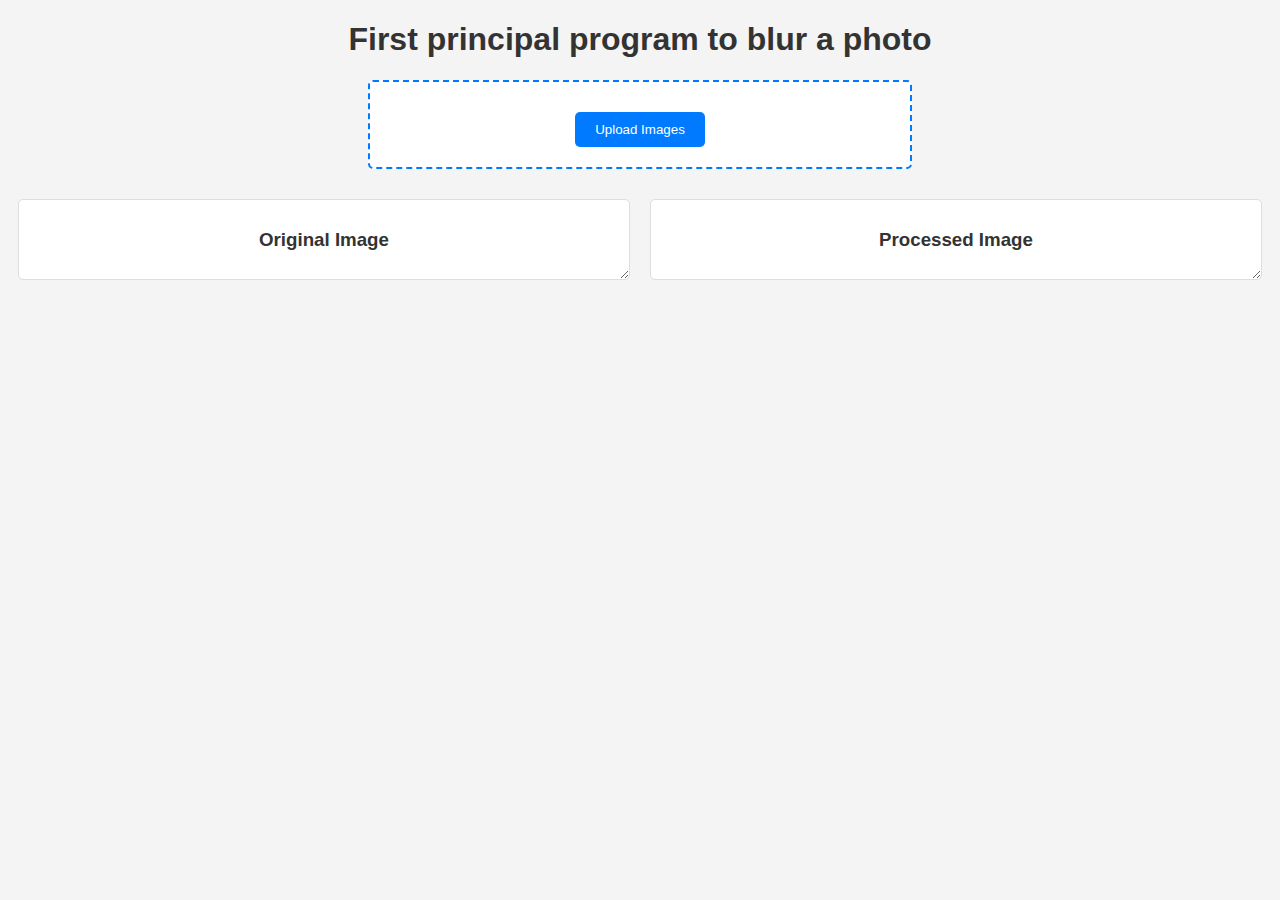
==== docs/index.html @ 8f00747c "added title moved front end code to docs folder" ====
<!DOCTYPE html>
<html>
<head>
    <title>Image Upload</title>
    <link rel="stylesheet" type="text/css" href="./style.css">
    <link href="https://cdnjs.cloudflare.com/ajax/libs/dropzone/5.9.2/min/dropzone.min.css" rel="stylesheet">
    <script src="https://cdnjs.cloudflare.com/ajax/libs/dropzone/5.9.2/min/dropzone.min.js"></script>
</head>

<body>
    <h1>First principal program to blur a photo</h1>
    <div class="upload-container">
        <!-- Dropzone Form -->
        <form id="uploadForm" class="dropzone" enctype="multipart/form-data"></form>
        <!-- Upload Button -->
        <button id="submitImages" type="button">Upload Images</button>
    </div>

    <div class="image-display">
        <!-- Container for Original Image -->
        <div id="originalImageContainer" class="image-container">
            <h3>Original Image</h3>
            <!-- This image will display the selected file -->
            <img id="originalImage" src="#" alt="Original Image will appear here" style="display:none;">
        </div>
        <!-- Container for Processed Image -->
        <div id="processedImageContainer" class="image-container">
            <h3>Processed Image</h3>
            <!-- This image will display the processed file returned from the server -->
            <img id="processedImage" src="#" alt="Processed Image will appear here" style="display:none;" />
        </div>
    </div>

    <!-- Script for handling the image upload and display -->
    <script src="script.js"></script>
</body>
</html>
---- docs/style.css ----
body {
    font-family: 'Arial', sans-serif;
    background-color: #f4f4f4;
    color: #333;
    text-align: center;
}

.upload-container {
    background-color: white;
    border: 2px dashed #007bff;
    border-radius: 5px;
    margin: 20px auto;
    padding: 20px;
    max-width: 500px;
}

.image-display {
    display: flex;
    flex-wrap: wrap;
    justify-content: center;
    align-items: flex-start;
    gap: 20px;
    margin-top: 30px;
}

.image-container {
    background-color: white;
    border: 1px solid #ddd;
    border-radius: 5px;
    padding: 10px;
    resize: both;
    overflow: auto;
    width: calc(50% - 20px); /* Minus gap */
    box-sizing: border-box;
}

.image-container img {
    max-width: 100%;
    height: auto;
    display: block;
}
#submitImages {
    background-color: #007bff;
    color: white;
    border: none;
    padding: 10px 20px;
    margin-top: 10px;
    border-radius: 5px;
    cursor: pointer;
}

#submitImages:hover {
    background-color: #0056b3;
}
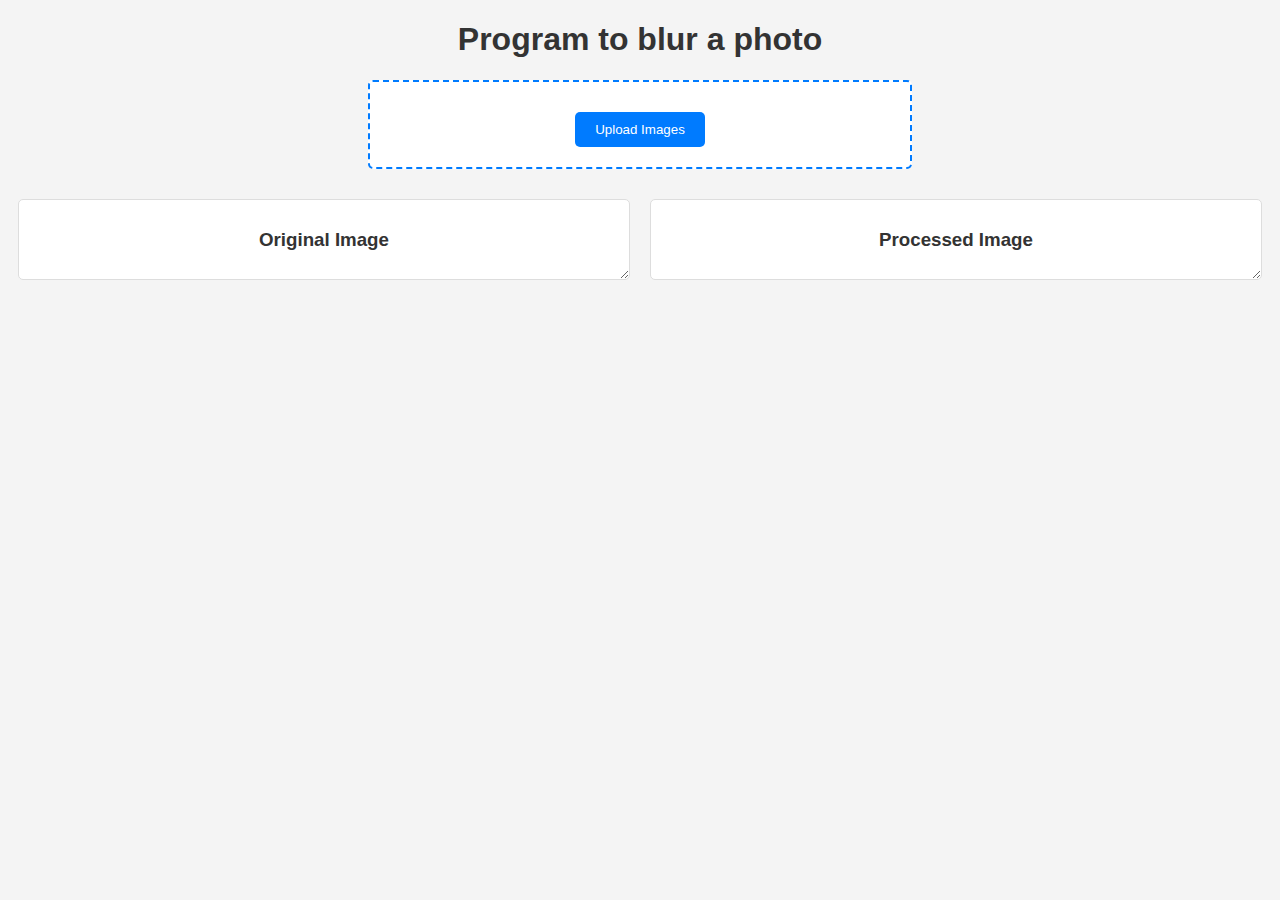
==== commit 5c653f74: "change image library to imageSharp" ====
--- a/docs/index.html
+++ b/docs/index.html
@@ -8,7 +8,7 @@
 </head>
 
 <body>
-    <h1>First principal program to blur a photo</h1>
+    <h1>Program to blur a photo</h1>
     <div class="upload-container">
         <!-- Dropzone Form -->
         <form id="uploadForm" class="dropzone" enctype="multipart/form-data"></form>
